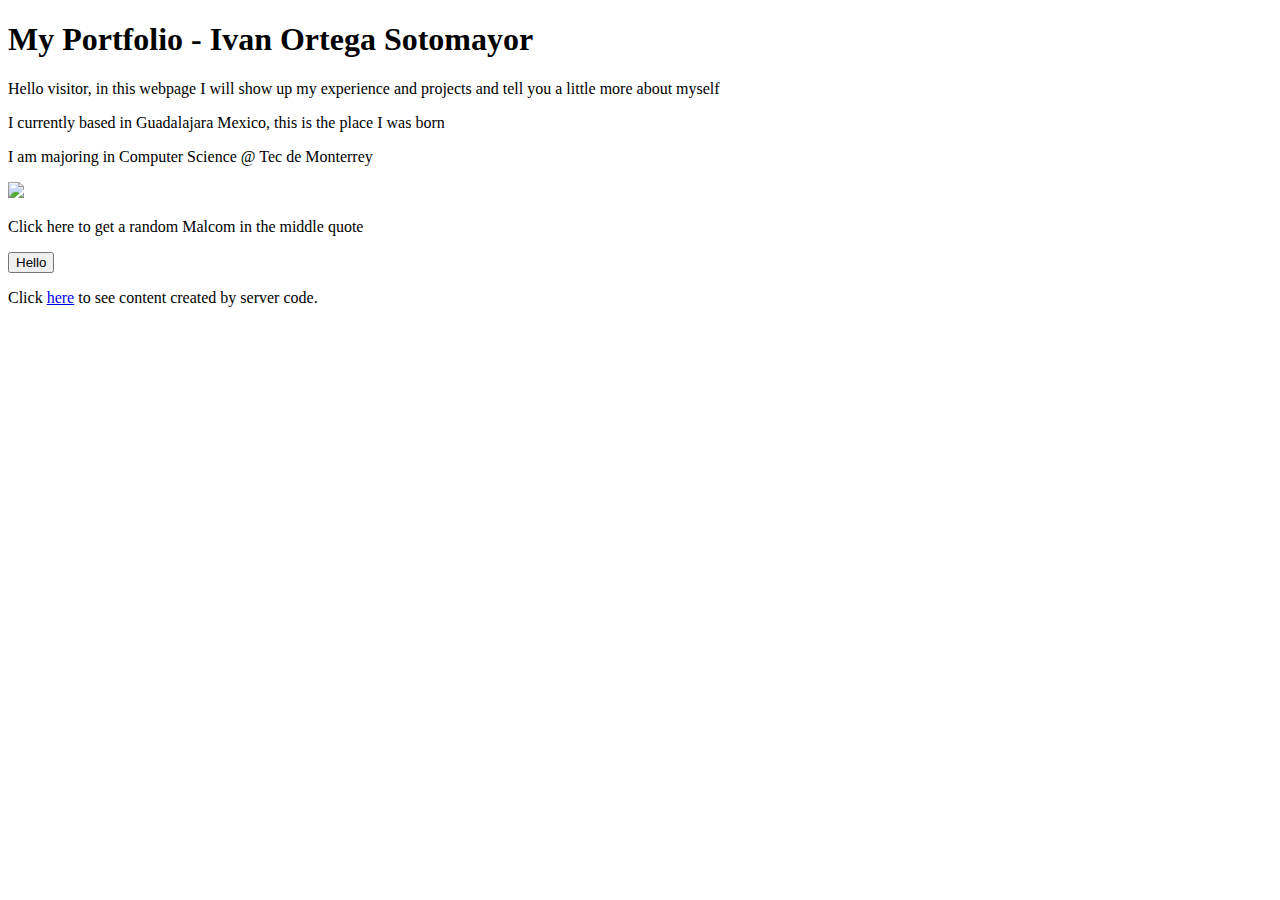
==== portfolio/src/main/webapp/index.html @ 2fab5d34 "Merge pull request #1 from IvanSotomayor/sottoDevelopment" ====
<!DOCTYPE html>
<html>
  <head>
    <meta charset="UTF-8">
    <title>IOS Portfolio</title>
    <link rel="stylesheet" href="style.css">
    <script src="script.js"></script>
  </head>
  <body>
    <div id="content">
      <h1>My Portfolio - Ivan Ortega Sotomayor</h1>
      <p>Hello visitor, in this webpage I will show up my experience and projects and tell you a little more about myself</p>
      <p>I currently based in Guadalajara Mexico, this is the place I was born</p>
      <p>I am majoring in Computer Science @ Tec de Monterrey</p>
      <img src="/img/me.jpg" />
      <p>Click here to get a random Malcom in the middle quote</p>
      <button onclick="addRandomGreeting()">Hello</button>
      <p>Click <a href="/hello">here</a> to see content created by server code.</p>
      <div id="greeting-container"></div>
    </div>
  </body>
</html>
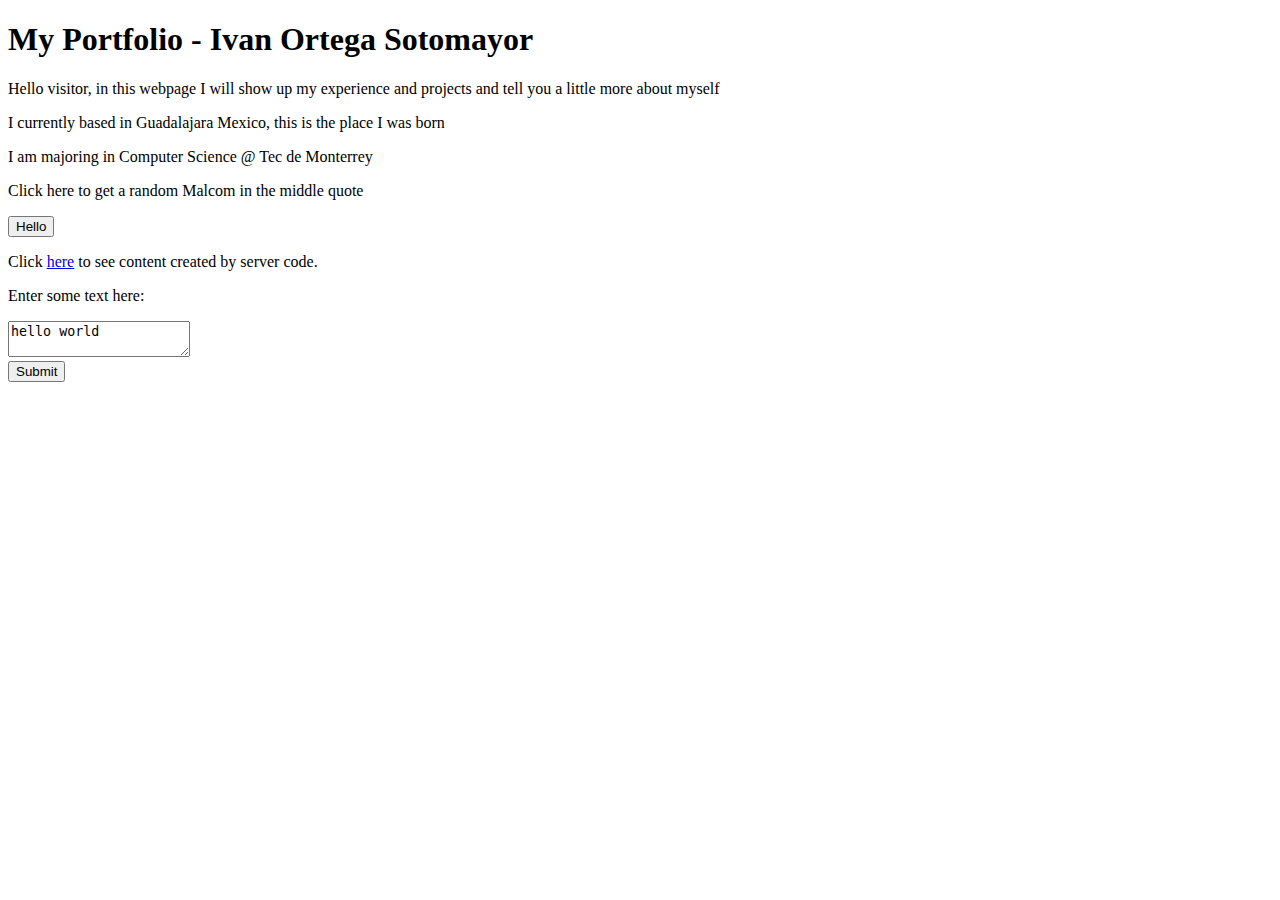
==== commit 7ee66755: "add html and servlet from" ====
--- a/portfolio/src/main/webapp/index.html
+++ b/portfolio/src/main/webapp/index.html
@@ -12,11 +12,18 @@
       <p>Hello visitor, in this webpage I will show up my experience and projects and tell you a little more about myself</p>
       <p>I currently based in Guadalajara Mexico, this is the place I was born</p>
       <p>I am majoring in Computer Science @ Tec de Monterrey</p>
-      <img src="/img/me.jpg" />
       <p>Click here to get a random Malcom in the middle quote</p>
       <button onclick="addRandomGreeting()">Hello</button>
       <p>Click <a href="/hello">here</a> to see content created by server code.</p>
       <div id="greeting-container"></div>
+
+      <form action="/form-handler" method="POST">
+        <p>Enter some text here:</p>
+        <textarea name="text-input">hello world</textarea>
+        <br/>
+        <input type="submit" />
+      </form>
+
     </div>
   </body>
 </html>
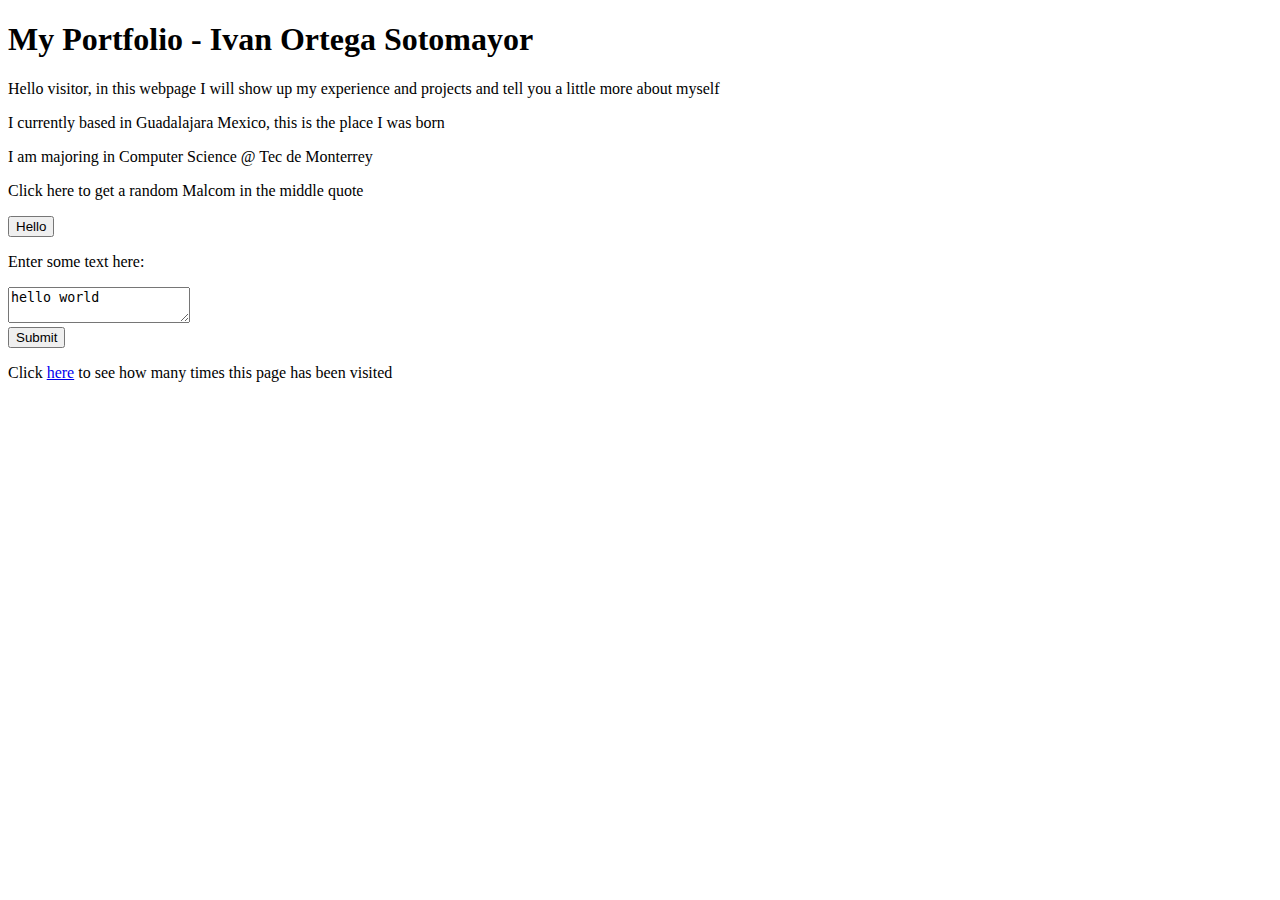
==== commit 8eebc889: "add servlet for page views" ====
--- a/portfolio/src/main/webapp/index.html
+++ b/portfolio/src/main/webapp/index.html
@@ -14,7 +14,6 @@
       <p>I am majoring in Computer Science @ Tec de Monterrey</p>
       <p>Click here to get a random Malcom in the middle quote</p>
       <button onclick="addRandomGreeting()">Hello</button>
-      <p>Click <a href="/hello">here</a> to see content created by server code.</p>
       <div id="greeting-container"></div>
 
       <form action="/form-handler" method="POST">
@@ -24,6 +23,8 @@
         <input type="submit" />
       </form>
 
+      <p>Click <a href="/hello">here</a> to see how many times this page has been visited</p>
+
     </div>
   </body>
 </html>
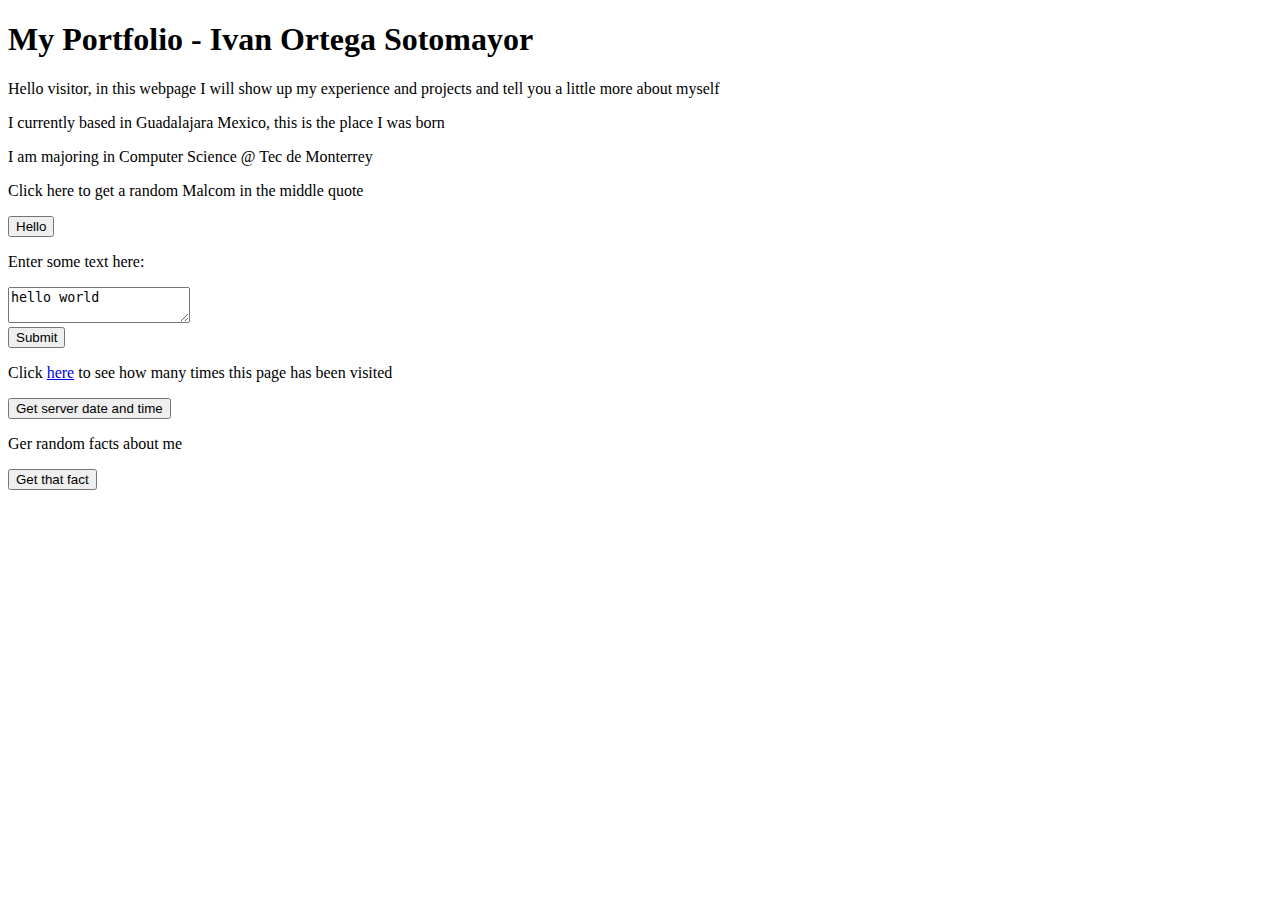
==== commit 15fed0c2: "add random facts, bson dependencies" ====
--- a/portfolio/src/main/webapp/index.html
+++ b/portfolio/src/main/webapp/index.html
@@ -2,7 +2,7 @@
 <html>
   <head>
     <meta charset="UTF-8">
-    <title>IOS Portfolio</title>
+    <title>IvanORSO portfolio</title>
     <link rel="stylesheet" href="style.css">
     <script src="script.js"></script>
   </head>
@@ -25,6 +25,17 @@
 
       <p>Click <a href="/hello">here</a> to see how many times this page has been visited</p>
 
+      <button onclick="showServerDateTime();">
+        Get server date and time
+      </button>
+      <p id="dateTime-container"></p>
+
+      <p>Ger random facts about me</p>
+      <button onclick="showRandomFacts();">
+        Get that fact
+      </button>
+      <p id="facts-container"></p>
+
     </div>
   </body>
 </html>
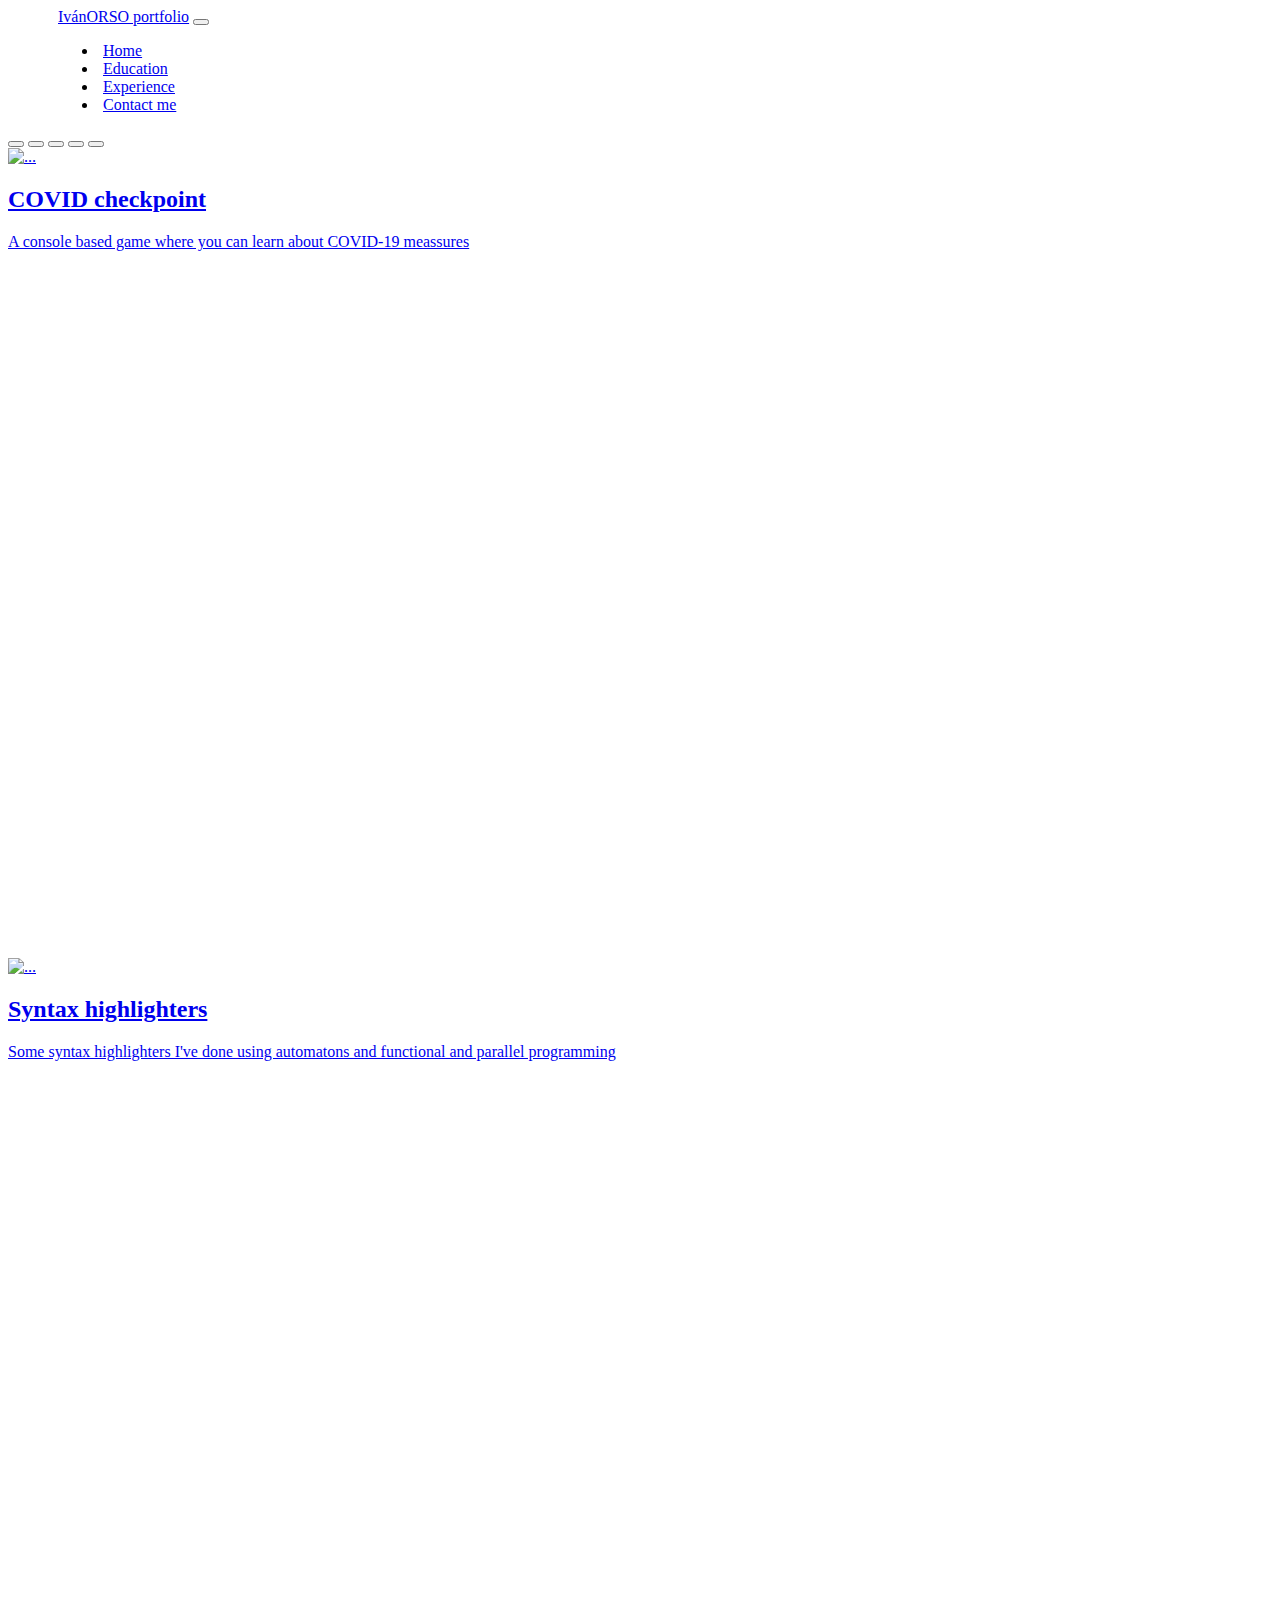
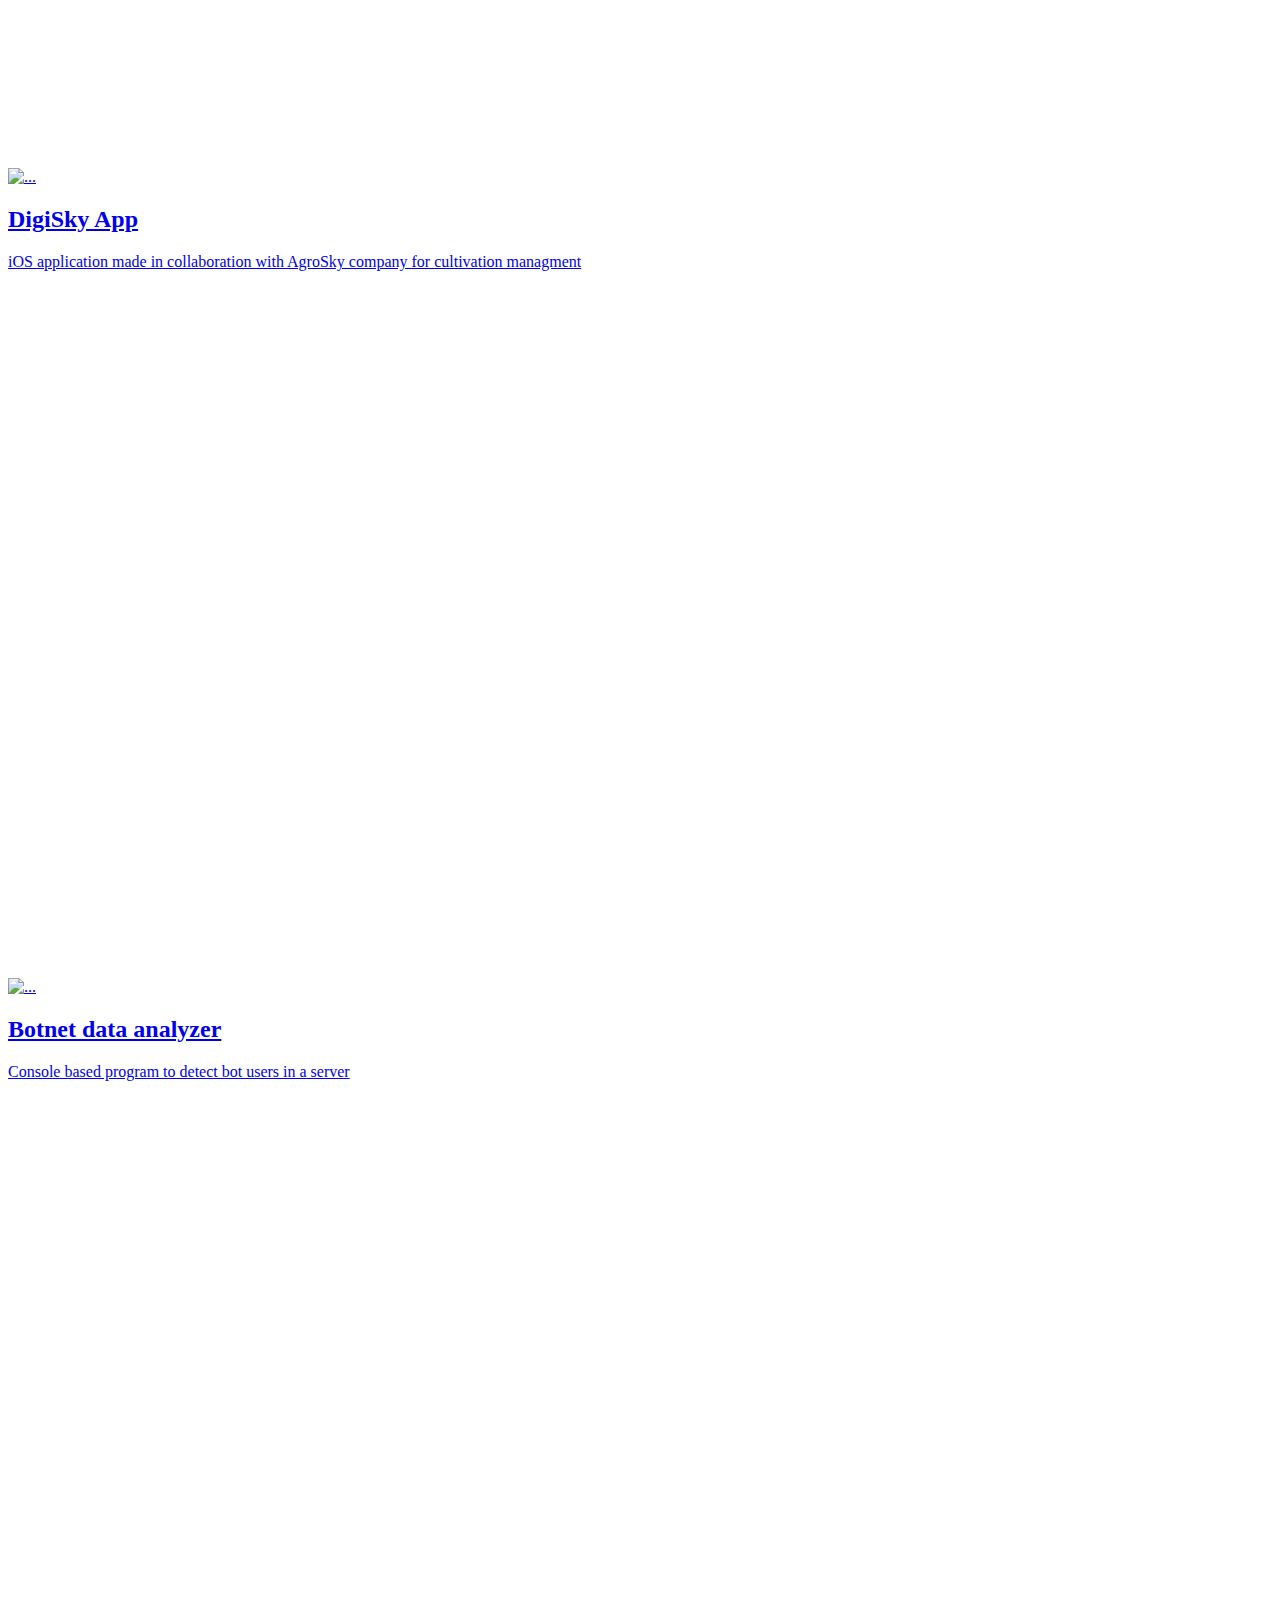
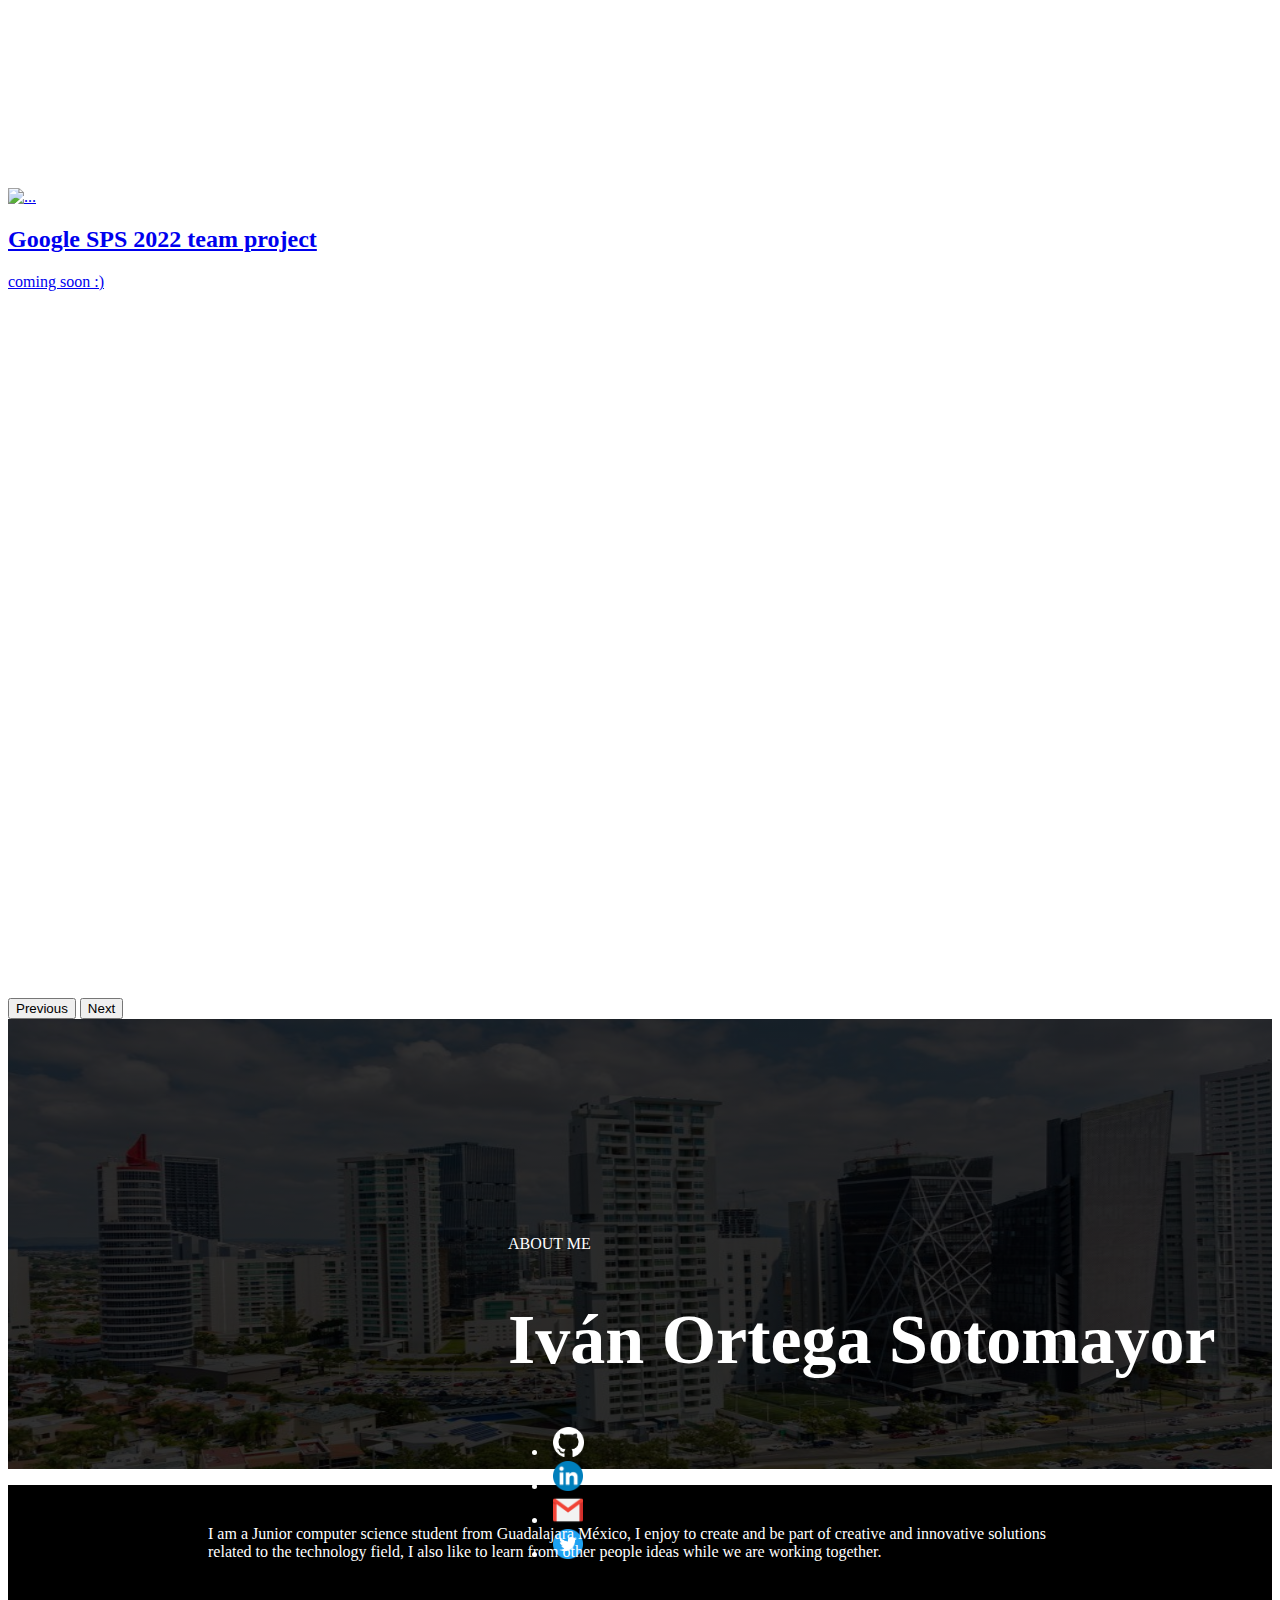
==== commit 1ad394a0: "add about me section" ====
--- a/portfolio/src/main/webapp/index.html
+++ b/portfolio/src/main/webapp/index.html
@@ -1,41 +1,161 @@
 <!DOCTYPE html>
-<html>
-  <head>
+<html lang="en">
+<head>
     <meta charset="UTF-8">
+    <meta http-equiv="X-UA-Compatible" content="IE=edge">
+    <meta name="viewport" content="width=device-width, initial-scale=1">
+    <script src="script.js"></script>
+    <link rel="stylesheet" href="style.css">
+    <link href="https://cdn.jsdelivr.net/npm/bootstrap@5.0.2/dist/css/bootstrap.min.css" rel="stylesheet" integrity="sha384-EVSTQN3/azprG1Anm3QDgpJLIm9Nao0Yz1ztcQTwFspd3yD65VohhpuuCOmLASjC" crossorigin="anonymous">
     <title>IvanORSO portfolio</title>
-    <link rel="stylesheet" href="style.css">
-    <script src="script.js"></script>
-  </head>
-  <body>
-    <div id="content">
-      <h1>My Portfolio - Ivan Ortega Sotomayor</h1>
-      <p>Hello visitor, in this webpage I will show up my experience and projects and tell you a little more about myself</p>
-      <p>I currently based in Guadalajara Mexico, this is the place I was born</p>
-      <p>I am majoring in Computer Science @ Tec de Monterrey</p>
-      <p>Click here to get a random Malcom in the middle quote</p>
-      <button onclick="addRandomGreeting()">Hello</button>
-      <div id="greeting-container"></div>
+</head>
+<body>
 
-      <form action="/form-handler" method="POST">
-        <p>Enter some text here:</p>
-        <textarea name="text-input">hello world</textarea>
-        <br/>
-        <input type="submit" />
-      </form>
+    <div name= "home">
+        
+        <nav class="navbar navbar-expand-lg navbar-dark bg-dark">
+            <div class="container-fluid">
+              <a class="navbar-brand" href="#">IvánORSO portfolio</a>
+              <button class="navbar-toggler" type="button" data-bs-toggle="collapse" data-bs-target="#navbarNav" aria-controls="navbarNav" aria-expanded="false" aria-label="Toggle navigation">
+                <span class="navbar-toggler-icon"></span>
+              </button>
+              <div class="collapse navbar-collapse" id="navbarNav">
+                <ul class="navbar-nav">
+                  <li class="nav-item">
+                    <a class="nav-link active" aria-current="page" href="/home.html">Home</a>
+                  </li>
+                  <li class="nav-item">
+                    <a class="nav-link" href="/education.html">Education</a>
+                  </li>
+                  <li class="nav-item">
+                    <a class="nav-link" href="/projects.html">Experience</a>
+                  </li>
+                  <li class="nav-item">
+                    <a class="nav-link" href="/contact.html">Contact me</a>
+                  </li>
+                </ul>
+              </div>
+            </div>
+        </nav>
 
-      <p>Click <a href="/hello">here</a> to see how many times this page has been visited</p>
+        <div id="carouselExampleCaptions" class="carousel slide" data-bs-ride="carousel">
+            <div class="carousel-indicators">
+                <button type="button" data-bs-target="#carouselExampleCaptions" data-bs-slide-to="0" class="active" aria-current="true" aria-label="Slide 1"></button>
+                <button type="button" data-bs-target="#carouselExampleCaptions" data-bs-slide-to="1" aria-label="Slide 2"></button>
+                <button type="button" data-bs-target="#carouselExampleCaptions" data-bs-slide-to="2" aria-label="Slide 3"></button>
+                <button type="button" data-bs-target="#carouselExampleCaptions" data-bs-slide-to="3" aria-label="Slide 4"></button>
+                <button type="button" data-bs-target="#carouselExampleCaptions" data-bs-slide-to="4" aria-label="Slide 5"></button>
+            </div>
+            <div class="carousel-inner">
 
-      <button onclick="showServerDateTime();">
-        Get server date and time
-      </button>
-      <p id="dateTime-container"></p>
+                <div class="carousel-item active">
+                  <a href="https://github.com/IvanSotomayor/CovidCheckPoint">
+                    <img src="/img/covid.jpg" class="d-block w-100" alt="...">
+                    <div class="carousel-caption d-none d-md-block">
+                        <h2>COVID checkpoint</h2>
+                        <p>A console based game where you can learn about COVID-19 meassures</p>
+                    </div>
+                  </a>
+                </div>
+               
+                
+                <div class="carousel-item">
+                  <a href="https://github.com/IvanSotomayor/syntaxHighlighters">
+                    <img src="/img/syntax.jpg" class="d-block w-100" alt="...">
+                    <div class="carousel-caption d-none d-md-block">
+                        <h2>Syntax highlighters</h2>
+                        <p>Some syntax highlighters I've done using automatons and functional and parallel programming</p>
+                    </div>
+                  </a>
+                </div>
 
-      <p>Ger random facts about me</p>
-      <button onclick="showRandomFacts();">
-        Get that fact
-      </button>
-      <p id="facts-container"></p>
+                <div class="carousel-item">
+                  <a href="https://github.com/IvanSotomayor/digiskyApp">
+                    <img src="/img/digiSkyApp.png" class="d-block w-100" alt="...">
+                    <div class="carousel-caption d-none d-md-block">
+                        <h2>DigiSky App</h2>
+                        <p>iOS application made in collaboration with AgroSky company for cultivation managment</p>
+                    </div>
+                  </a>
+                </div>
 
+
+                <div class="carousel-item">
+                  <a href="https://github.com/IvanSotomayor/digiskyApp">
+                    <img src="/img/botnet.jpg" class="d-block w-100" alt="...">
+                    <div class="carousel-caption d-none d-md-block">
+                        <h2>Botnet data analyzer</h2>
+                        <p>Console based program to detect bot users in a server</p>
+                    </div>
+                  </a>
+                </div>
+
+                <div class="carousel-item">
+                  <a href="https://buildyourfuture.withgoogle.com/programs/softwareproductsprint">
+                    <img src="/img/googlesps.png" class="d-block w-100" alt="...">
+                    <div class="carousel-caption d-none d-md-block">
+                        <h2>Google SPS 2022 team project</h2>
+                        <p>coming soon :)</p>
+                    </div>
+                  </a>
+                </div>
+
+            </div>
+            <button class="carousel-control-prev" type="button" data-bs-target="#carouselExampleCaptions" data-bs-slide="prev">
+                <span class="carousel-control-prev-icon" aria-hidden="true"></span>
+                <span class="visually-hidden">Previous</span>
+            </button>
+            <button class="carousel-control-next" type="button" data-bs-target="#carouselExampleCaptions" data-bs-slide="next">
+                <span class="carousel-control-next-icon" aria-hidden="true"></span>
+                <span class="visually-hidden">Next</span>
+            </button>
+            </div>
+
+             <div class="about-me" >
+              <div class="top-about">
+                <div class="info">
+                  <img src="/img/yo.jpg" alt="" class="profile-img">
+                  <div class="text-insider">
+                    <p>ABOUT ME</p>
+                    <h1 id="nameTitle">Iván Ortega Sotomayor</h1>
+                    <div class="icons-contact">
+                      <ul class="nav justify-content-center">
+                        <li class="nav-item iconc">
+                          <a class="nav-link active" aria-current="page" href="#">
+                            <img class="icon-img" src="img/github.png" alt="">
+                          </a>
+                        </li>
+                        <li class="nav-item iconc">
+                          <a class="nav-link" href="#">
+                            <img class="icon-img" src="img/LinkedIn_icon_circle.svg.png" alt="">
+                          </a>
+                        </li>
+                        <li class="nav-item iconc">
+                          <a class="nav-link" href="#">
+                            <img class="icon-img" src="img/gmail.png" alt="">
+                          </a>
+                        </li>
+                        <li class="nav-item iconc">
+                          <a class="nav-link" href="#">
+                            <img class="icon-img" src="img/twitter-icon-circle-blue-logo-0902F48837-seeklogo.com.png" alt="">
+                          </a>
+                        </li>
+                      </ul>
+                    </div>
+                  </div>
+                </div>
+              </div>
+
+              <div class="description">
+                <p id="text-description">
+                  I am a Junior computer science student from Guadalajara México, I enjoy to create and be part of creative
+                  and innovative solutions related to the technology field, I also like to 
+                  learn from other people ideas while we are working together.
+                </p>
+              </div>
+             </div>
     </div>
-  </body>
-</html>
+    
+    <script src="https://cdn.jsdelivr.net/npm/bootstrap@5.0.2/dist/js/bootstrap.bundle.min.js" integrity="sha384-MrcW6ZMFYlzcLA8Nl+NtUVF0sA7MsXsP1UyJoMp4YLEuNSfAP+JcXn/tWtIaxVXM" crossorigin="anonymous"></script>
+</body>
+</html>--- a/portfolio/src/main/webapp/style.css
+++ b/portfolio/src/main/webapp/style.css
@@ -0,0 +1,73 @@
+.home{
+    display: flex;
+}
+.nav-item{
+    padding-left: 5px;
+    padding-right: 5px;
+}
+
+.navbar-collapse{
+    padding-left: 50px;
+}
+
+.navbar-brand{
+    padding-left: 50px;
+}
+
+.carousel-item{
+    height: 90vh;
+}
+
+.about-me{
+    position: relative;
+}
+
+.top-about{
+    background:linear-gradient( rgba(0, 0, 0, 0.8) 100%, rgba(0, 0, 0, 0.8)100%),url("img/86882914.jpeg");
+    height: 50vh;
+    background-repeat: no-repeat;
+    background-size: 100% 100%;
+}
+
+.info{
+    padding-left: 100px;
+}
+
+.profile-img{
+    position: absolute;
+    border-radius: 50%;
+    height: 70%;
+    padding-top: 50px;
+    padding-left: 40px;
+}
+
+.text-insider{
+    padding-top: 200px;
+    padding-left: 400px;
+    color: white;
+}
+
+#nameTitle{
+    font-size: 70px; 
+}
+
+#iconNav{
+    width: 2%;
+    height: 2%;
+}
+
+.icon-img{
+    height: 30px;
+}
+
+#text-description{
+    padding-top: 40px;
+    padding-bottom: 40px;
+    padding-left: 200px;
+    padding-right: 200px;
+}
+
+.description{
+    background-color: black;
+    color: white;
+}
